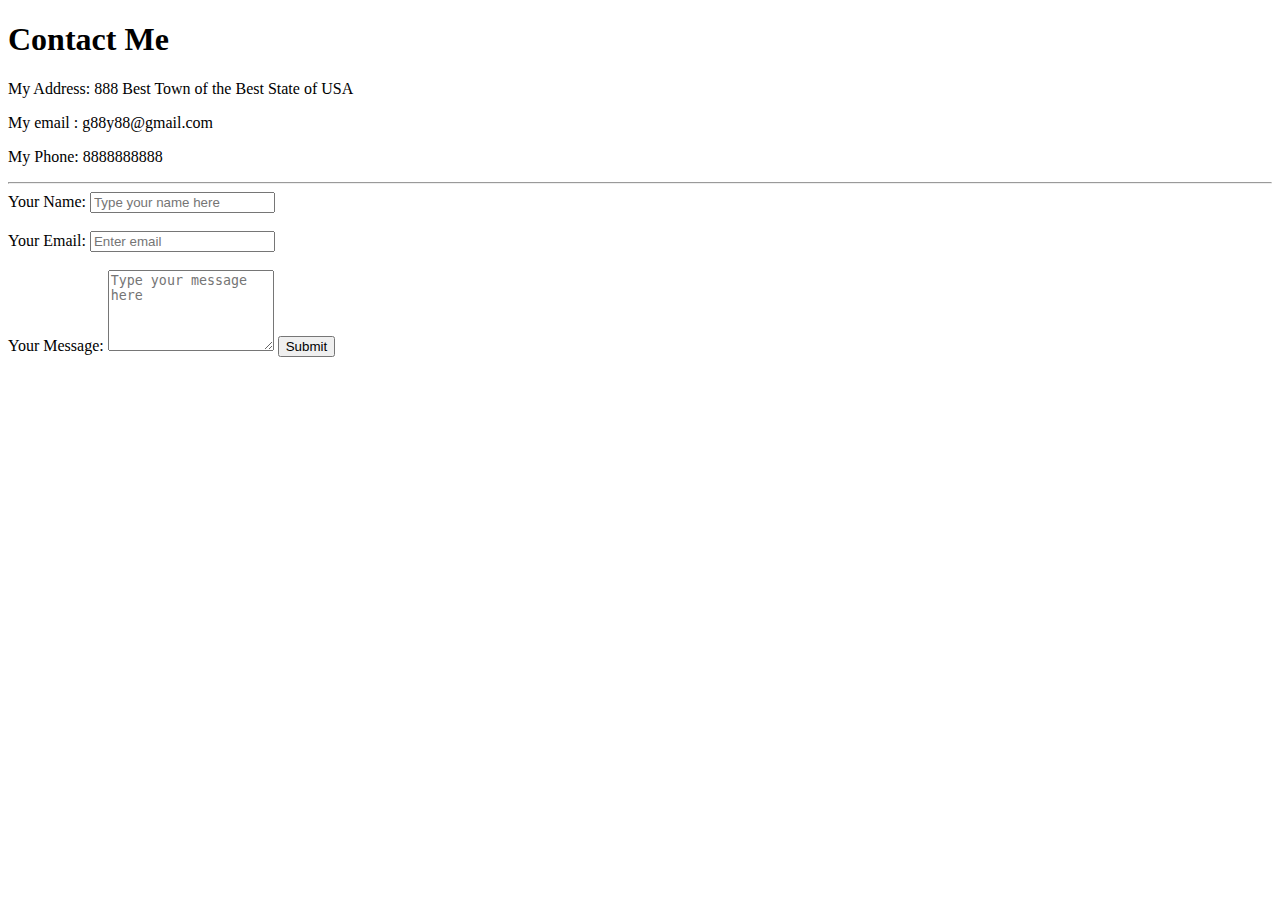
==== contactme.html @ 20455a1c "Add initial gy website files" ====
<!DOCTYPE html>
<html lang="en" dir="ltr">
  <head>
    <meta charset="utf-8">
    <title>Contact Me</title>
  </head>
  <body>
    <h1>Contact Me</h1>
    <p>My Address: 888 Best Town of the Best State of USA</p>
    <p>My email : g88y88@gmail.com</p>
    <p>My Phone: 8888888888</p><hr>
<form  action="mailto:g88y88@gmail.com" method="post" enctype="text/plain">
  <label for="">Your Name:</label>
  <input type="text" name="youName" placeholder="Type your name here"><br><br>
<label for="">Your Email:</label>
  <input type="email" name="yourEmail" placeholder="Enter email"><br><br>
  <label>Your Message:</label>
  <textarea name="yourMessage" rows="5" cols="18" placeholder="Type your message here"></textarea>
  <input type="submit" name="" >
</form>

  </body>
</html>
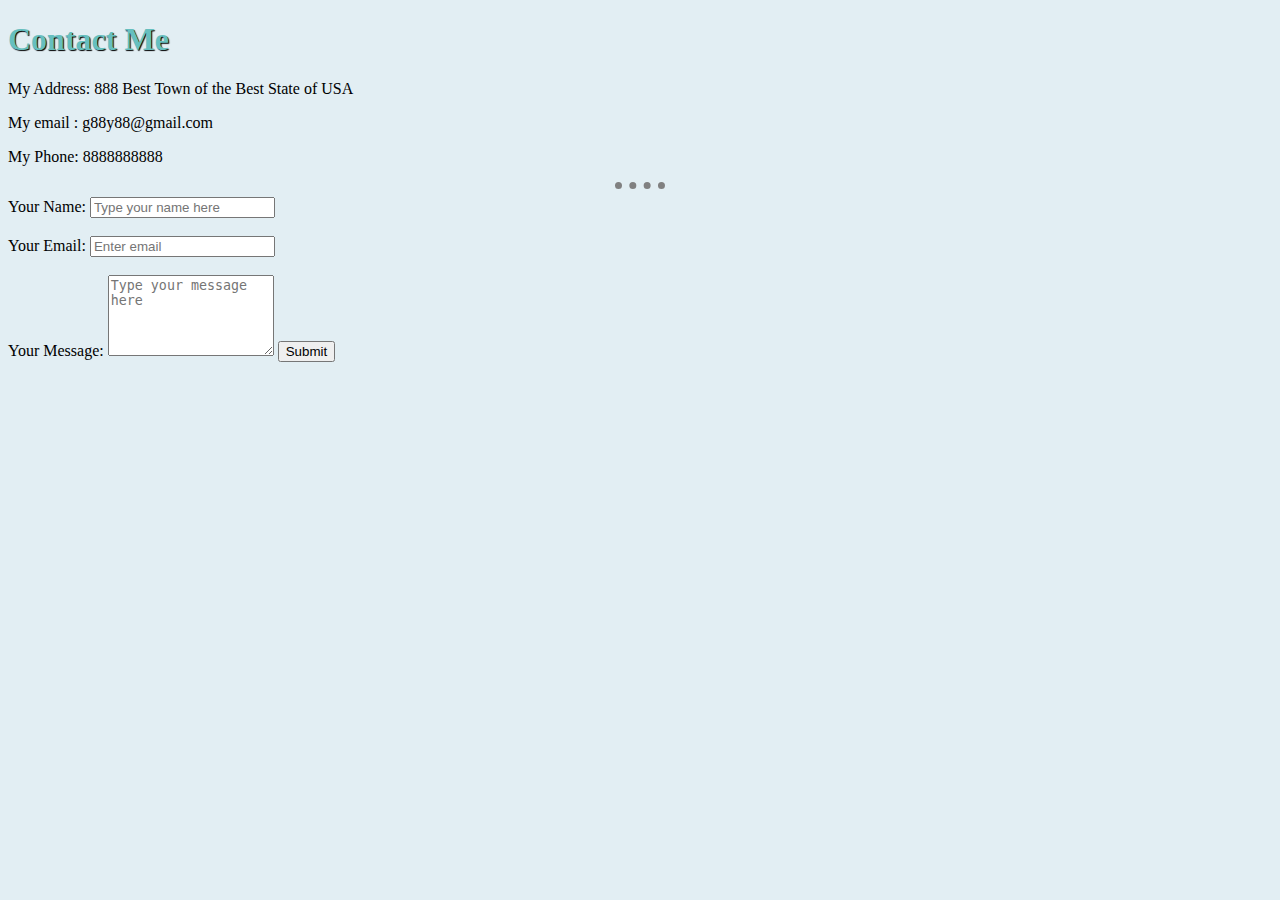
==== commit faf31ce8: "Add files via upload" ====
--- a/contactme.html
+++ b/contactme.html
@@ -3,6 +3,7 @@
   <head>
     <meta charset="utf-8">
     <title>Contact Me</title>
+    <link rel="stylesheet" href="css/styles.css">
   </head>
   <body>
     <h1>Contact Me</h1>
--- a/css/styles.css
+++ b/css/styles.css
@@ -0,0 +1,53 @@
+body {
+  background-color: rgba(112, 170, 194, 0.2);
+}
+h1{
+  color: #66BFBF;
+  text-shadow: 1px 1px 1px #000000;
+}
+h3{
+  color: hsl(186, 15%, 44%);
+  text-shadow: 5px 5px 5px gray;
+}
+hr {
+  border-style: none;
+  border-top: dotted gray 7px;
+  width: 4%;
+}
+
+ /* unvisited link */
+a:link {
+  color: #3E497A;
+}
+
+/* visited link */
+a:visited {
+  color: #395B64;
+}
+
+ /* mouse over link */
+a:hover {
+  color: tomato;
+}
+
+/* selected link */
+a:active {
+  color: #C8F2EF;
+}
+
+    div {
+      color: blue;
+}
+/*------------------------------Class Selectors---------------*/
+.bhobbies {
+      background: url("../image/ski01.jpg") no-repeat center center fixed;
+      background-size: cover;
+    }
+    .hobbies {
+      color: #F05454;
+    }
+  .hobbie-img {
+      width: 200px;
+      height: 200px;
+      border-radius: 50%;
+    }
